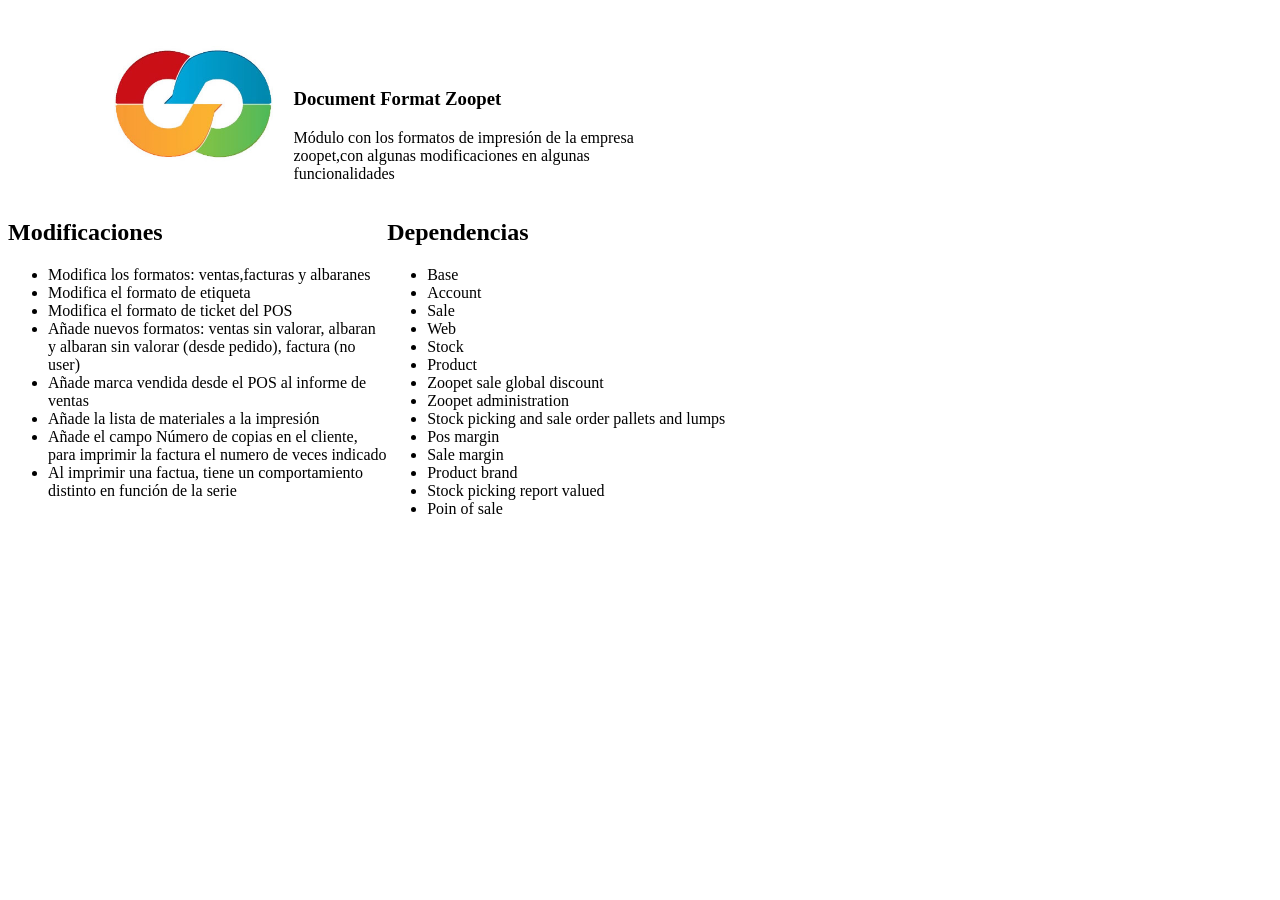
==== document_format_zoopet/static/description/index.html @ ca76a686 "POS ticket" ====
<?xml version="1.0" encoding="utf-8" ?>
<!DOCTYPE html PUBLIC "-//W3C//DTD XHTML 1.0 Transitional//EN" "http://www.w3.org/TR/xhtml1/DTD/xhtml1-transitional.dtd">
<html xmlns="http://www.w3.org/1999/xhtml" xml:lang="en" lang="en">
    <head>
        <meta http-equiv="Content-Type" content="text/html; charset=utf-8" />
        <meta name="generator" content="Docutils 0.15.1: http://docutils.sourceforge.net/" />
        <title>Pos Ticket Logo</title>
    </head>
    <body>
        <section style="width:60%;">
            <article style="margin-left:5%;width:30%;float:left;">
                <figure style="width:70%;margin-left:30%;">
                    <img src="icon.png" alt="" style="width:100%;">
                </figure>
            </article>
            <article id="intro" style="width:50%;float:left;">
                <h1 style="margin-top:80px;margin-left:20px;">Document Format Zoopet</h1>
                <p style="margin-left:20px;">Módulo con los formatos de impresión de la empresa zoopet,con algunas modificaciones en algunas funcionalidades</p>
            </article>
            <article id="mods" style="width:50%;float:left;clear:both;">
                <h2>Modificaciones</h2>
                <ul>
                    <li>Modifica los formatos: ventas,facturas y albaranes</li>
                    <li>Modifica el formato de etiqueta</li>
                    <li>Modifica el formato de ticket del POS</li>
                    <li>Añade nuevos formatos: ventas sin valorar, albaran y albaran sin valorar (desde pedido), factura (no user)</li>
                    <li>Añade marca vendida desde el POS al informe de ventas</li>
                    <li>Añade la lista de materiales a la impresión </li>
                    <li>Añade el campo Número de copias en el cliente, para imprimir la factura el numero de veces indicado</li>
                    <li>Al imprimir una factua, tiene un comportamiento distinto en función de la serie</li>
                </ul>
            </article>
            <article id="deps" style="width:50%;float:left;">
                <h2>Dependencias</h2>
                <ul>
                    <li>Base</li>
                    <li>Account</li>
                    <li>Sale</li>
                    <li>Web</li>
                    <li>Stock</li>
                    <li>Product</li>
                    <li>Zoopet sale global discount</li>
                    <li>Zoopet administration</li>
                    <li>Stock picking and sale order pallets and lumps</li>
                    <li>Pos margin</li>
                    <li>Sale margin</li>
                    <li>Product brand</li>
                    <li>Stock picking report valued</li>
                    <li>Poin of sale</li>
                </ul>
            </article>
        </section>
    </body>
</html>
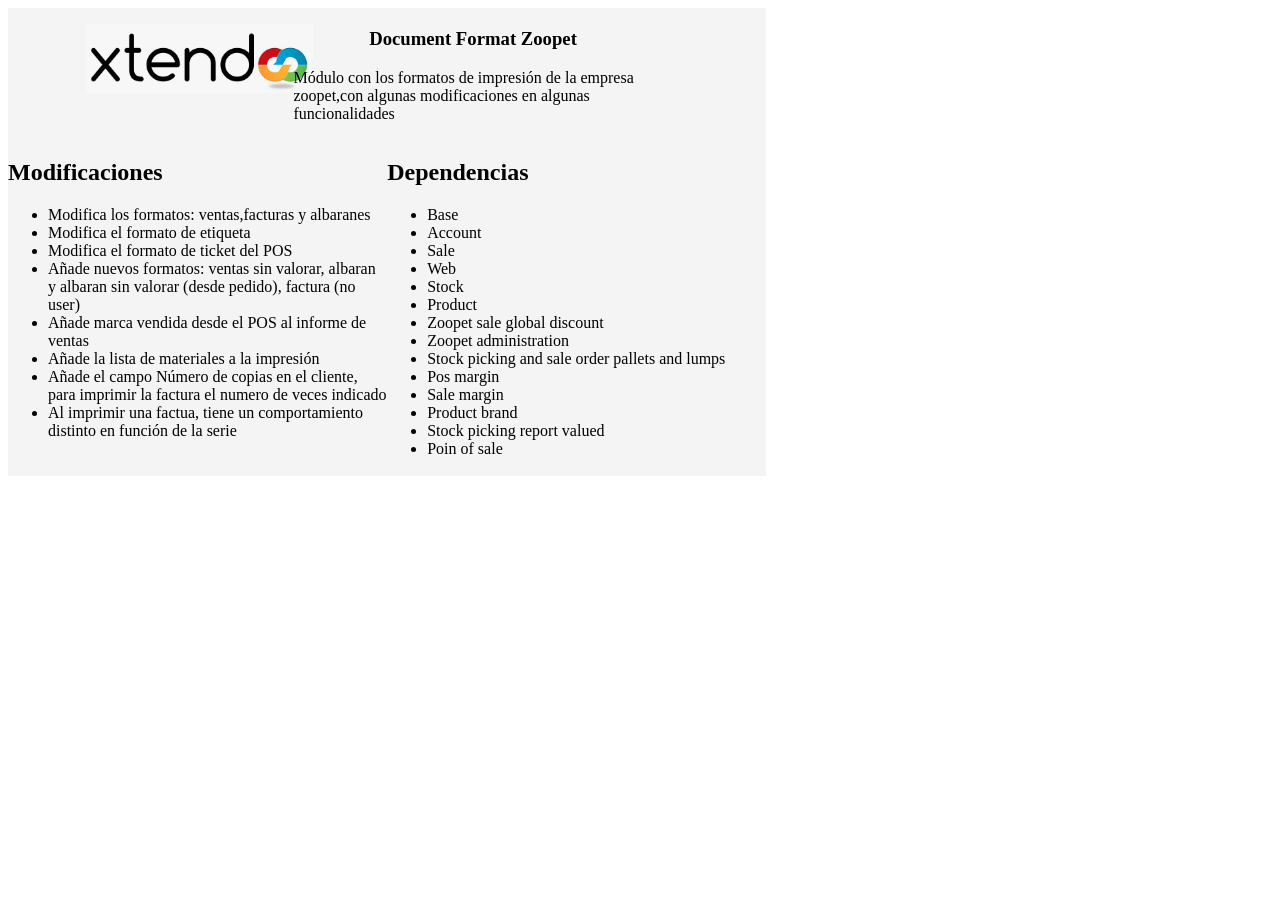
==== commit 3cc315c9: "Arreglo en factura" ====
--- a/document_format_zoopet/static/description/index.html
+++ b/document_format_zoopet/static/description/index.html
@@ -7,14 +7,14 @@
         <title>Pos Ticket Logo</title>
     </head>
     <body>
-        <section style="width:60%;">
+        <section style="width:60%;background-color:#f4f4f4;">
             <article style="margin-left:5%;width:30%;float:left;">
-                <figure style="width:70%;margin-left:30%;">
-                    <img src="icon.png" alt="" style="width:100%;">
+                <figure style="width:100%;">
+                    <img src="logo.png" alt="" style="width:100%;">
                 </figure>
             </article>
             <article id="intro" style="width:50%;float:left;">
-                <h1 style="margin-top:80px;margin-left:20px;">Document Format Zoopet</h1>
+                <h1 style="margin-top:20px;margin-left:20px;text-align: center;">Document Format Zoopet</h1>
                 <p style="margin-left:20px;">Módulo con los formatos de impresión de la empresa zoopet,con algunas modificaciones en algunas funcionalidades</p>
             </article>
             <article id="mods" style="width:50%;float:left;clear:both;">
@@ -49,6 +49,7 @@
                     <li>Poin of sale</li>
                 </ul>
             </article>
+            <article style="clear:both;height: 2px;"></article>
         </section>
     </body>
 </html>
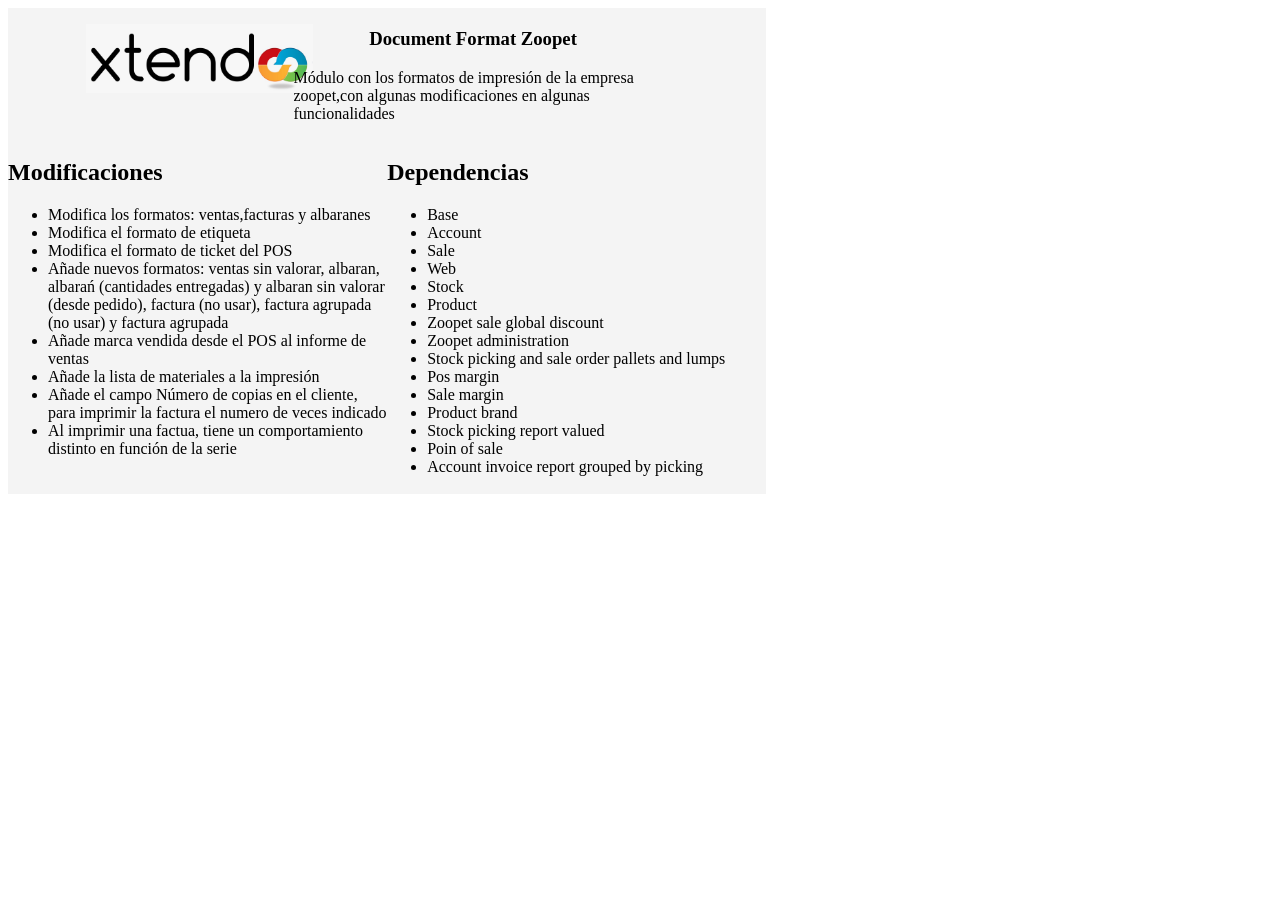
==== commit d3e72156: "sync" ====
--- a/document_format_zoopet/static/description/index.html
+++ b/document_format_zoopet/static/description/index.html
@@ -23,7 +23,7 @@
                     <li>Modifica los formatos: ventas,facturas y albaranes</li>
                     <li>Modifica el formato de etiqueta</li>
                     <li>Modifica el formato de ticket del POS</li>
-                    <li>Añade nuevos formatos: ventas sin valorar, albaran y albaran sin valorar (desde pedido), factura (no user)</li>
+                    <li>Añade nuevos formatos: ventas sin valorar, albaran, albarań (cantidades entregadas) y albaran sin valorar (desde pedido), factura (no usar), factura agrupada (no usar) y factura agrupada</li>
                     <li>Añade marca vendida desde el POS al informe de ventas</li>
                     <li>Añade la lista de materiales a la impresión </li>
                     <li>Añade el campo Número de copias en el cliente, para imprimir la factura el numero de veces indicado</li>
@@ -47,6 +47,7 @@
                     <li>Product brand</li>
                     <li>Stock picking report valued</li>
                     <li>Poin of sale</li>
+                    <li>Account invoice report grouped by picking</li>
                 </ul>
             </article>
             <article style="clear:both;height: 2px;"></article>
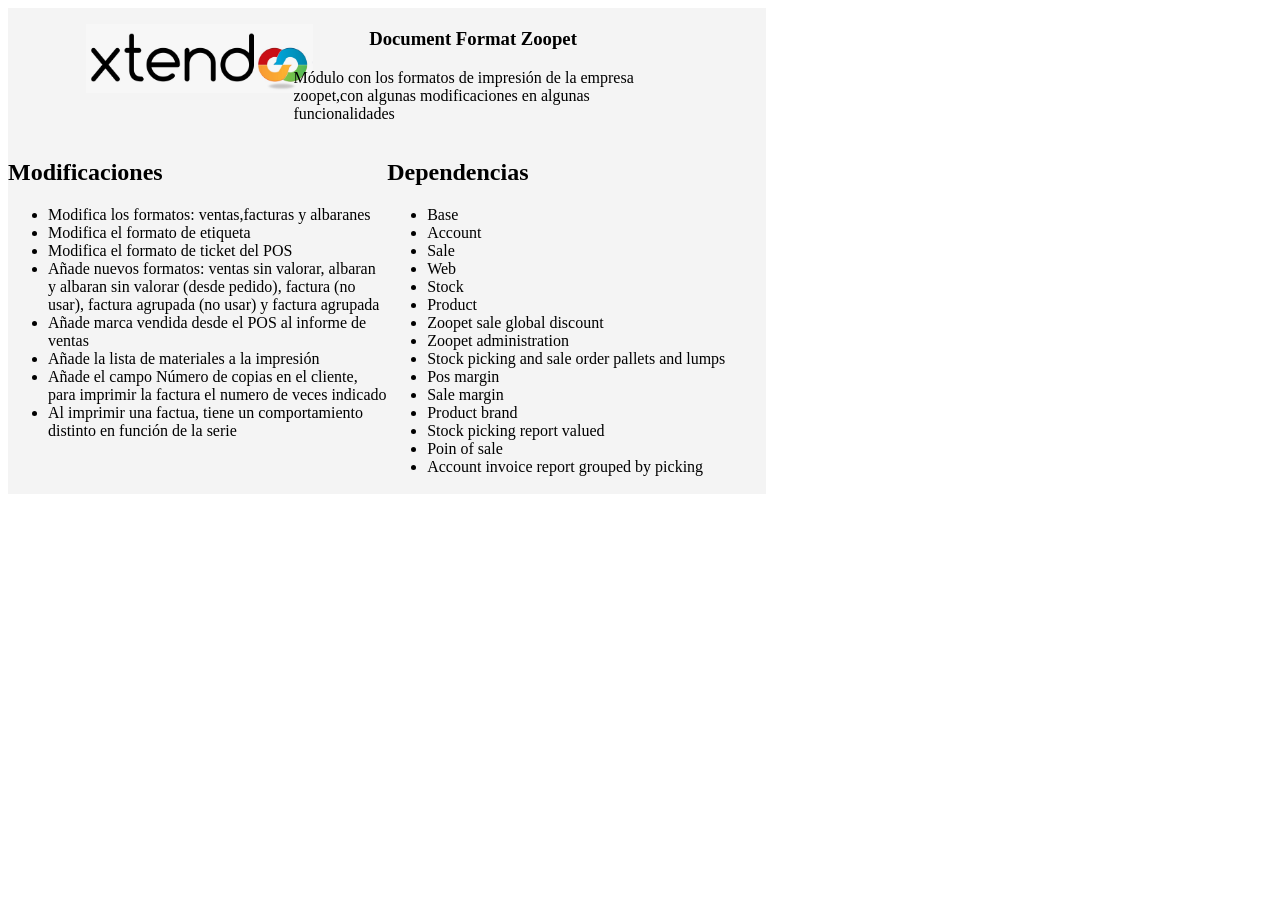
==== commit 2e65b47e: "Albaran desde pedido siempre cantidades entregadas y referencia en factura si es mas de 1 no imprime" ====
--- a/document_format_zoopet/static/description/index.html
+++ b/document_format_zoopet/static/description/index.html
@@ -23,7 +23,7 @@
                     <li>Modifica los formatos: ventas,facturas y albaranes</li>
                     <li>Modifica el formato de etiqueta</li>
                     <li>Modifica el formato de ticket del POS</li>
-                    <li>Añade nuevos formatos: ventas sin valorar, albaran, albarań (cantidades entregadas) y albaran sin valorar (desde pedido), factura (no usar), factura agrupada (no usar) y factura agrupada</li>
+                    <li>Añade nuevos formatos: ventas sin valorar, albaran y albaran sin valorar (desde pedido), factura (no usar), factura agrupada (no usar) y factura agrupada</li>
                     <li>Añade marca vendida desde el POS al informe de ventas</li>
                     <li>Añade la lista de materiales a la impresión </li>
                     <li>Añade el campo Número de copias en el cliente, para imprimir la factura el numero de veces indicado</li>
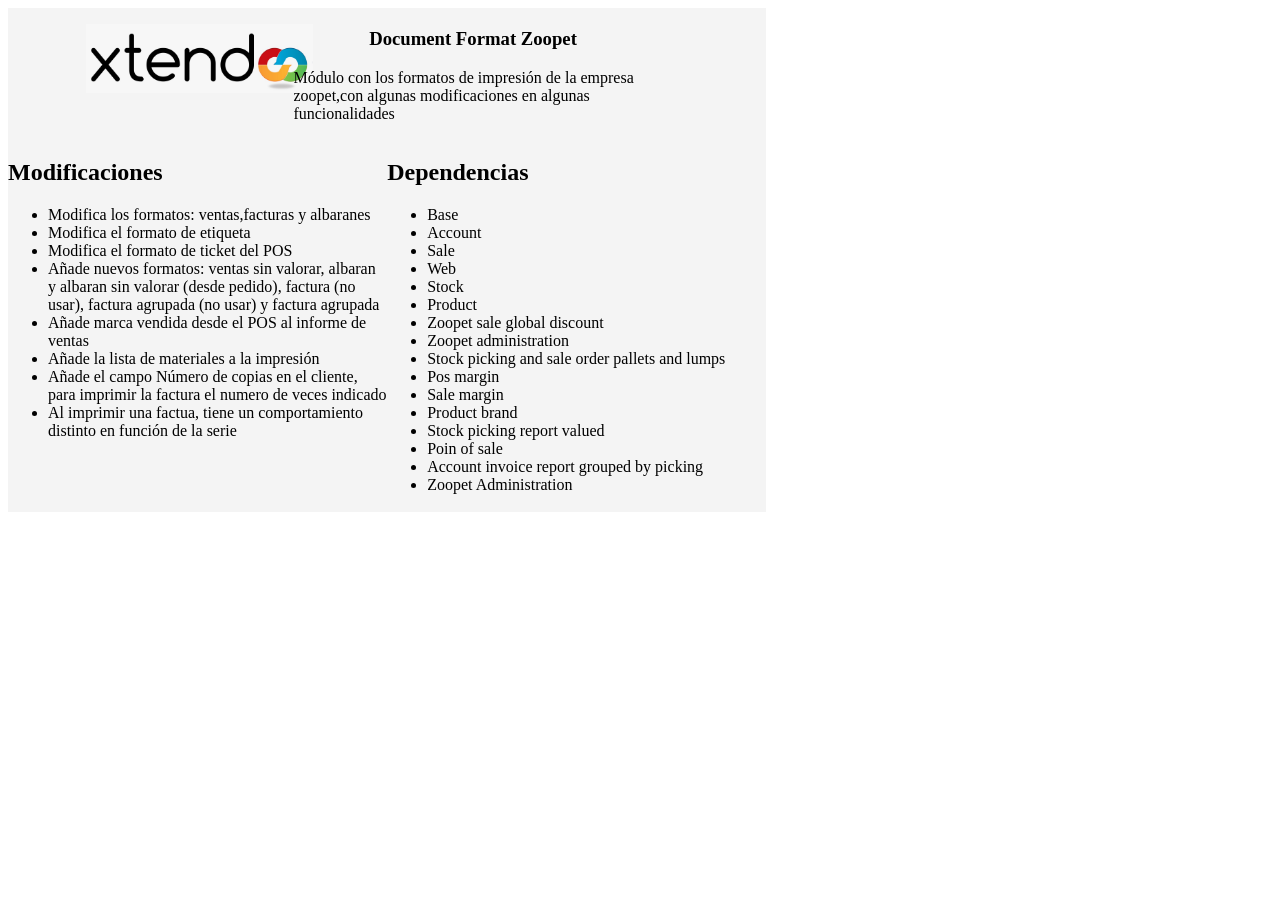
==== commit a4bfca58: "resctricciones de a la hora de imprimir facturas" ====
--- a/document_format_zoopet/static/description/index.html
+++ b/document_format_zoopet/static/description/index.html
@@ -48,6 +48,7 @@
                     <li>Stock picking report valued</li>
                     <li>Poin of sale</li>
                     <li>Account invoice report grouped by picking</li>
+                    <li>Zoopet Administration</li>
                 </ul>
             </article>
             <article style="clear:both;height: 2px;"></article>
